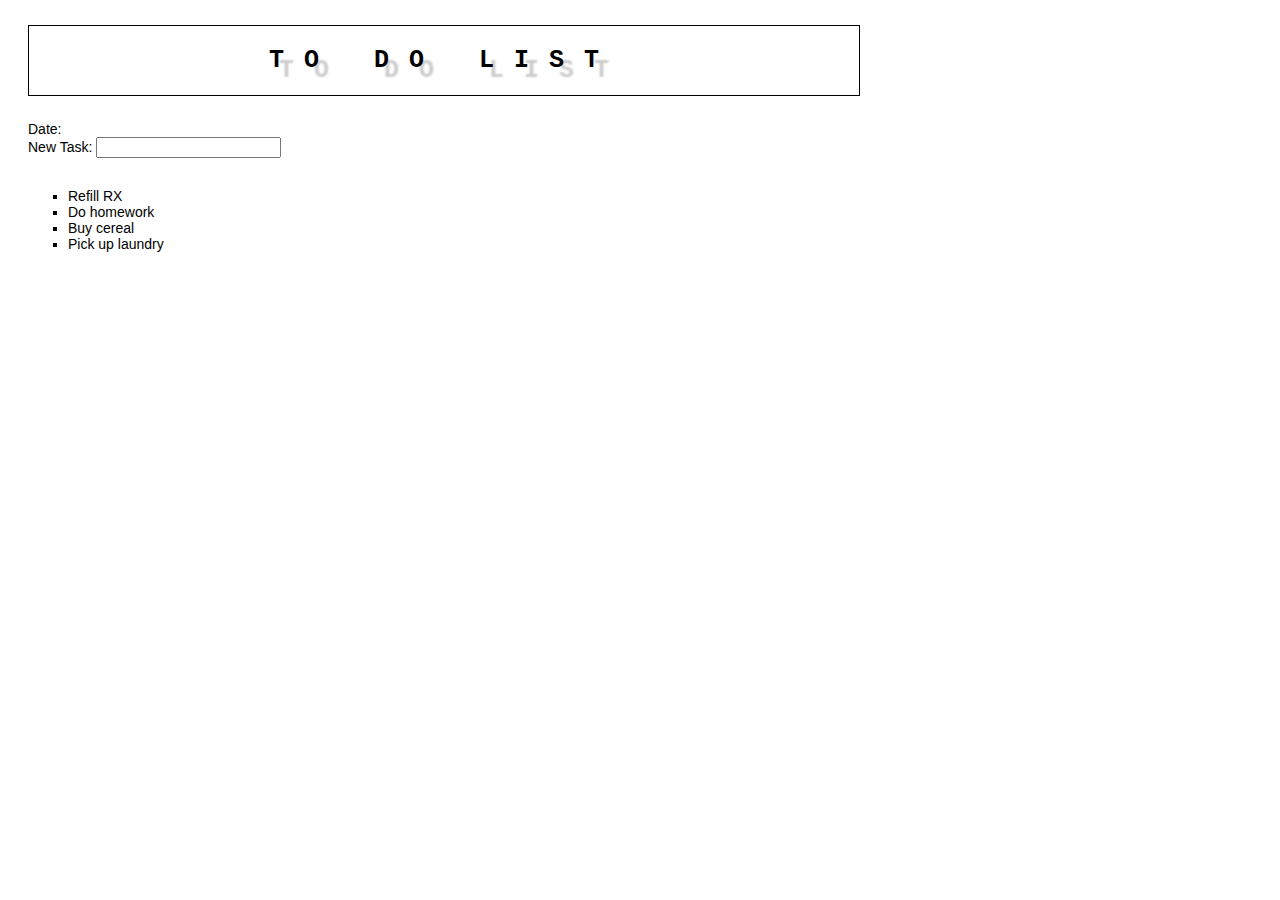
==== index_jquery.html @ 1d8ea6a2 "adding index_jquery.html - code in jquery" ====
<!doctype html>
<html lang="en">
<head>
	<meta charset="UTF-8">
	<meta http-equiv="X-UA-Compatible" content="IE=edge,chrome=1">
	<meta name="viewport" content="width=device-width, initial-scale=1.0">
	<title>ToDo</title>
	<meta http-equiv="Content-Type" content="text/html; charset=utf-8"/>
	<meta name="author" content="The Chopping Block, Inc." />
	<meta name="geo.country" content="US" />
	<meta name="dc.language" content="en" />
	<meta name="description" content="" />
	<meta name="keywords" content="" />

	<link rel="stylesheet" href="styles.css" type="text/css" media="screen" charset="utf-8" />
	
	<style type="text/css" media="screen">		
		/*local styles if any (quick tests and local only overrides)*/
		
		.completed{
			text-decoration: line-through;
		}
		
		h3{
			border: 1px solid black;
			text-align: center;
			padding: 20px;
			font-family:Courier,Serif;
			font: 1.5em;
			font-size:25px;
			text-shadow: #CCCCCC 10px 10px 2px;
			letter-spacing: 20px;
		}
		
		body{
			background-color:#FFFFFF;
			background-image:url('http://placekitten.com/400/1200');/*Replace with cool background image*/
			background-repeat:no-repeat;
			background-position:right top;
			margin-right:400px;
			}
			
		
		
		.left
		{
		margin:20px;
		font-family:Arial,Trebuchet,Sans-serif;
		font-size:14px;
		text-align: left;
		
		}

		ul.a {
			list-style: square;
			padding: 10px;
			margin: 10px;
			
			
		}
		
		
	</style>
</head>
<body>

	<div class="left">
		<h3>TO DO LIST</h3>
		<div>
				Date: <!-- today's date -->
		<br>	New Task:
				<input type="text" name="task_entry" value="" id="task_entry">
</div>


	<div class="left">
			<ul class="a">   
				<li>Refill RX</li>
				<li>Do homework</li>
				<li>Buy cereal</li>
				<li>Pick up laundry</li>										         
			</ul>                 
	 	</div>
		
		
	</div>
	<script src="http://ajax.googleapis.com/ajax/libs/jquery/1.8.2/jquery.min.js"></script>
	<script type="text/javascript" charset="utf-8">


		var entry_field = $('#task_entry');	
		
		$(document).keyup(function(e){ 
				if(e.keyCode == 13){
					console.log("Enter Key pressed");
					console.log(entry_field.val());
										

				}
			
			});
			


		var taskList = $("li");
			

		taskList.click(function(e){
			$(this).toggleClass("completed")
		})
				
			
						
		
	</script>
</body>
</html>
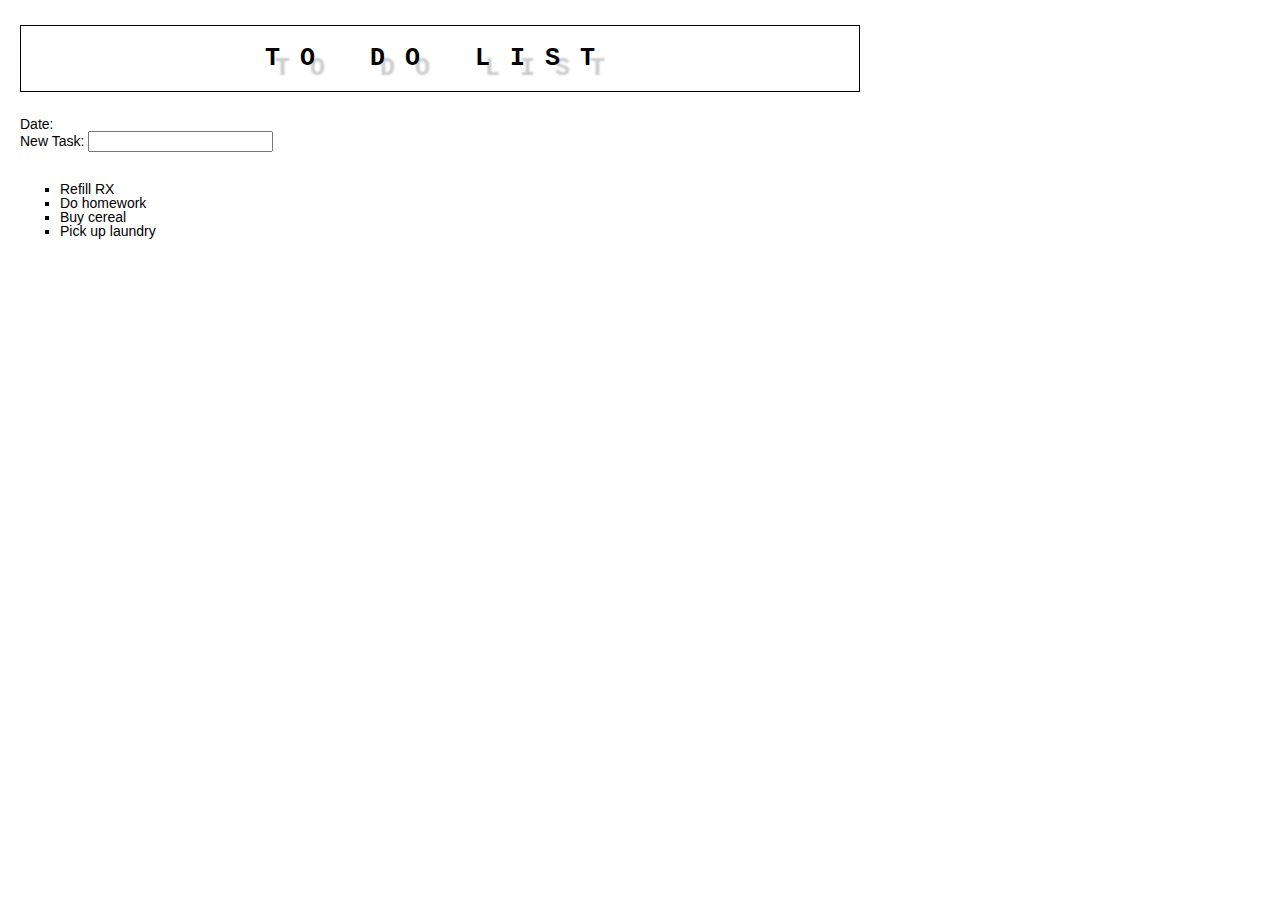
==== commit 54182d54: "index_ajax in progress" ====
--- a/index_jquery.html
+++ b/index_jquery.html
@@ -13,14 +13,14 @@
 	<meta name="keywords" content="" />
 
 	<link rel="stylesheet" href="styles.css" type="text/css" media="screen" charset="utf-8" />
-	
+
 	<style type="text/css" media="screen">		
 		/*local styles if any (quick tests and local only overrides)*/
-		
+
 		.completed{
 			text-decoration: line-through;
 		}
-		
+
 		h3{
 			border: 1px solid black;
 			text-align: center;
@@ -31,7 +31,7 @@
 			text-shadow: #CCCCCC 10px 10px 2px;
 			letter-spacing: 20px;
 		}
-		
+
 		body{
 			background-color:#FFFFFF;
 			background-image:url('http://placekitten.com/400/1200');/*Replace with cool background image*/
@@ -39,27 +39,27 @@
 			background-position:right top;
 			margin-right:400px;
 			}
-			
-		
-		
+
+
+
 		.left
 		{
 		margin:20px;
 		font-family:Arial,Trebuchet,Sans-serif;
 		font-size:14px;
 		text-align: left;
-		
+
 		}
 
 		ul.a {
 			list-style: square;
 			padding: 10px;
 			margin: 10px;
-			
-			
+
+
 		}
-		
-		
+
+
 	</style>
 </head>
 <body>
@@ -75,43 +75,49 @@
 
 	<div class="left">
 			<ul class="a">   
-				<li>Refill RX</li>
-				<li>Do homework</li>
-				<li>Buy cereal</li>
-				<li>Pick up laundry</li>										         
+				<li class="">Refill RX</li>
+				<li class="">Do homework</li>
+				<li class="">Buy cereal</li>
+				<li class="">Pick up laundry</li>										         
 			</ul>                 
 	 	</div>
-		
-		
+
+
 	</div>
 	<script src="http://ajax.googleapis.com/ajax/libs/jquery/1.8.2/jquery.min.js"></script>
 	<script type="text/javascript" charset="utf-8">
 
 
 		var entry_field = $('#task_entry');	
-		
+		var taskList = $("li");
+
+
+
 		$(document).keyup(function(e){ 
 				if(e.keyCode == 13){
 					console.log("Enter Key pressed");
 					console.log(entry_field.val());
-										
-
-				}
-			
-			});
-			
+					var item_1 = ("<li>" + (entry_field.val()) + "</li>")
+					var item = $(item_1).appendTo($('.a')).click(function(e){
+						console.log("clicked...")
+						$(this).toggleClass("completed")
+					});
+				//	taskList.push(item_1)
+				//	var toomany = item_1.
 
 
-		var taskList = $("li");
-			
+				};
+			});
 
-		taskList.click(function(e){
-			$(this).toggleClass("completed")
-		})
-				
-			
-						
-		
+		var striker = taskList.click(function(e){
+			$(this).toggleClass("completed");
+		});
+
+
+
+
+
+
 	</script>
 </body>
-</html>
+</html>--- a/styles.css
+++ b/styles.css
@@ -0,0 +1,56 @@
+/* 
+ * styles.css
+ *
+ * @author: Chopping Block (choppinblock.com)
+ *
+ */
+/* http://meyerweb.com/eric/tools/css/reset/ 
+   v2.0 | 20110126
+   License: none (public domain)
+*/
+
+html, body, div, span, applet, object, iframe,
+h1, h2, h4, h5, h6, p, blockquote, pre,
+a, abbr, acronym, address, big, cite, code,
+del, dfn, em, img, ins, kbd, q, s, samp,
+small, strike, strong, sub, sup, tt, var,
+b, u, i, center,
+dl, dt, dd, ol, ul, li,
+fieldset, form, label, legend,
+table, caption, tbody, tfoot, thead, tr, th, td,
+article, aside, canvas, details, embed, 
+figure, figcaption, footer, header, hgroup, 
+menu, nav, output, ruby, section, summary,
+time, mark, audio, video {
+	margin: 0;
+	padding: 0;
+	border: 0;
+	font-size: 100%;
+	font: inherit;
+	vertical-align: baseline;
+}
+/* HTML5 display-role reset for older browsers */
+article, aside, details, figcaption, figure, 
+footer, header, hgroup, menu, nav, section {
+	display: block;
+}
+body {
+	line-height: 1;
+}
+ul {
+	list-style: none;
+}
+blockquote, q {
+	quotes: none;
+}
+blockquote:before, blockquote:after,
+q:before, q:after {
+	content: '';
+	content: none;
+}
+table {
+	border-collapse: collapse;
+	border-spacing: 0;
+}
+
+/* Your styles go here */